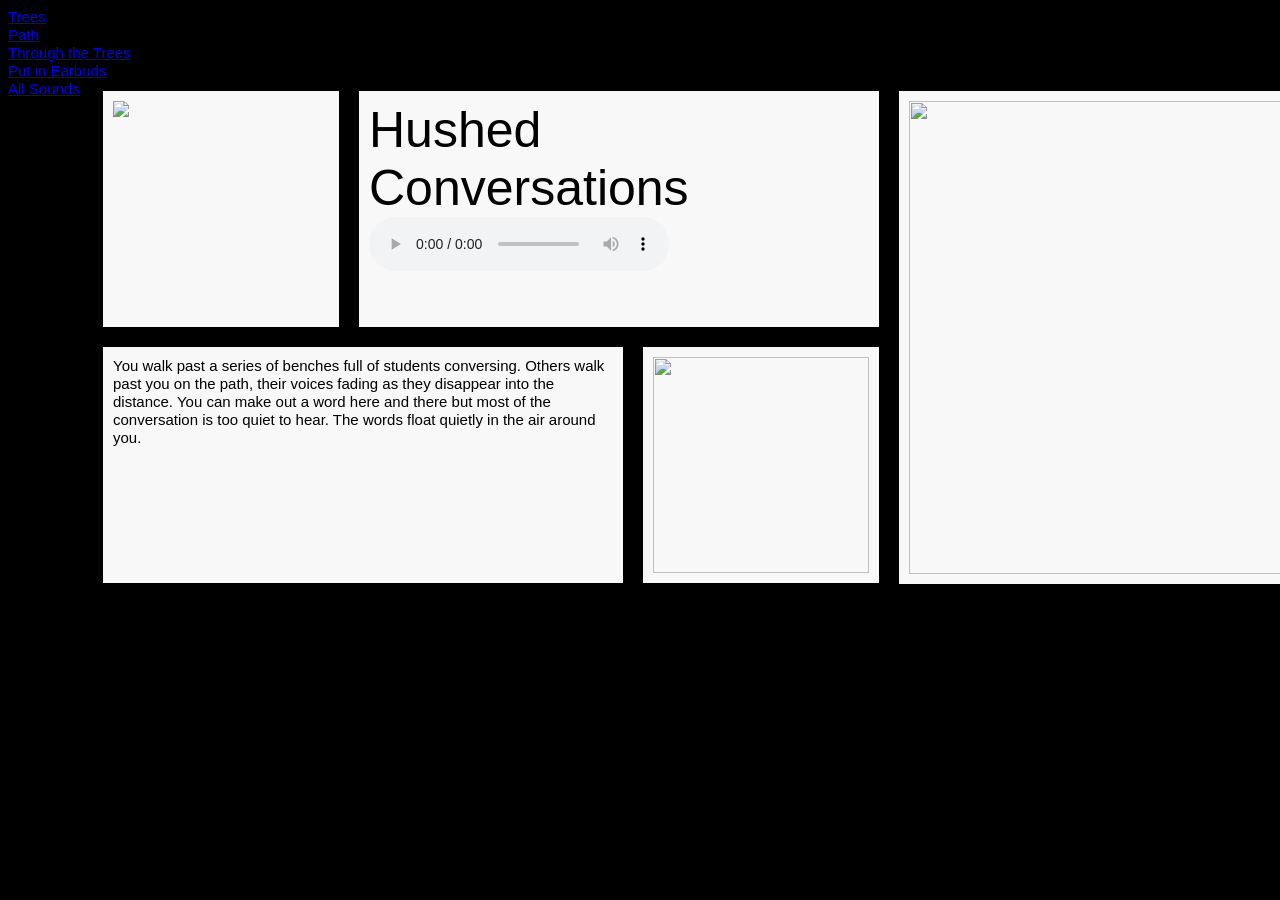
==== Pages/Page1.html @ 345219f4 "Add files via upload" ====
<!doctype html>
<html>
<head>
	
<meta charset="utf-8">
<title>Voices</title>
	
<link href="CSSsheet.css" rel="stylesheet" type="text/css">
	
</head>

<body>
	
	<div id= "Window">
		
		<img src="../Images/Convosounds.png">
		
	</div>
	
	<div id="Window3">
		
		<p3>
		Hushed Conversations
		</p3>
		
		<audio controls volume="0.1" loop>
		<source src="../Images/talking.wav" type="audio/wav">
		</audio>
		
	</div>
	
	<div id="Window4">
	
		<img src="../Images/benchtalk.jpg" width="216" height="216">
		
	</div>
	
	<div id="Window5">
	
		<p2>
		You walk past a series of benches full of students conversing. Others walk past you on the path, their voices fading as they disappear into the distance. You can make out a word here and there but most of the conversation is too quiet to hear. The words float quietly in the air around you.
		</p2>
	
	</div>
	
	<div id="Window6">
	
		<img src="../Images/walking.jpg" width="400" height="473">
	
	</div>
	
	<p2><a href="Page2.html">Trees</a><br>
  	<a href="Page3.html">Path</a><br>
  	<a href="Page4.html">Through the Trees</a><br>
	<a href="Page5.html">Put in Earbuds</a><br>
	<a href="../Index.html">All Sounds</a></p2>
	
</body>
</html>
---- Pages/CSSsheet.css ----
@charset "utf-8";
/* CSS Document */

p	{font-family: Impact, Charcoal, sans-serif;
	font-size: 50px;
	font-weight: normal;
	font-style: normal;
	text-align: center;
	margin-left: 0px;
	margin-right: 0px;
	margin-top:0px;
	color: #000000}

h	{font-family: Impact, Charcoal, sans-serif;
	font-size: 100px;
	font-weight: normal;
	font-style: normal;
	text-align: center;
	margin-left: 0px;
	margin-right: 0px;
	color: #f8f8f8}

p2	{font-family: Impact, Charcoal, sans-serif;
	font-size: 15px;
	font-weight: normal;
	font-style: normal;
	text-align: left;
	margin-left: 0px;
	margin-right: 0px;
	color: #000000}

p3	{font-family: Impact, Charcoal, sans-serif;
	font-size: 50px;
	font-weight: normal;
	font-style: normal;
	text-align: center;
	margin-left: 0px;
	margin-right: 0px;
	color: #000000}

body {
	background-color: #000000;
}


#Window {
	width:216px;
	height:216px;
	position:absolute;
	top:91px;
	left:103px;
	text-align:left;
	overflow:hidden;
	padding:10px;
	background-color: #f8f8f8;
}


#Window2 {
	width:800px;
	height:350px;
	position:absolute;
	top:201px;
	left:103px;
	text-align:left;
	overflow:hidden;
	padding:10px;
	background-color: #f8f8f8;
	background-image: url("../Images/allsounds.jpg");
}


#Window3 {
	width:500px;
	height:216px;
	position:absolute;
	top:91px;
	left:359px;
	text-align:left;
	overflow:hidden;
	padding:10px 10px;
	background-color: #f8f8f8;
	}

#Window4{
	width:216px;
	height:216px;
	position:absolute;
	top:347px;
	left:643px;
	text-align:left;
	overflow:hidden;
	padding:10px;
	background-color: #f8f8f8;
	}

#Window5{
	width:500px;
	height:216px;
	position:absolute;
	top:347px;
	left:103px;
	text-align:left;
	overflow:hidden;
	padding:10px;
	background-color: #f8f8f8;
	}

#Window6{
	width:400px;
	height:473px;
	position:absolute;
	top:91px;
	left:899px;
	text-align:left;
	overflow:hidden;
	padding:10px;
	background-color: #f8f8f8;
	}

#Window7{
	width:200px;
	height:200px;
	position:absolute;
	top:0px;
	left:1033px;
	text-align:left;
	overflow:hidden;
	padding:10px;
	background-color: #f8f8f8;
	}

#Window8{
	width:200px;
	height:200px;
	position:absolute;
	top:220px;
	left:1033px;
	text-align:left;
	overflow:hidden;
	padding:10px;
	background-color: #f8f8f8;
	}

#Window9{
	width:200px;
	height:200px;
	position:absolute;
	top:440px;
	left:1033px;
	text-align:left;
	overflow:hidden;
	padding:10px;
	background-color: #f8f8f8;
	}

#player {
 width: 95%;
}

video {
    left: 50%;
    position: absolute;
    top: 50%;
    transform: translate(-50%, -50%);
}

.style1 {
	color: #3366FF;
	font-size: 200px;
}

.style2 {
	color: #FF9900;
	font-size: 100px;
}

.text1 {font-family: Geneva, Arial, Helvetica, sans-serif; 
	font-size: 100px; 
	color: #33CCCC; 
	
	}
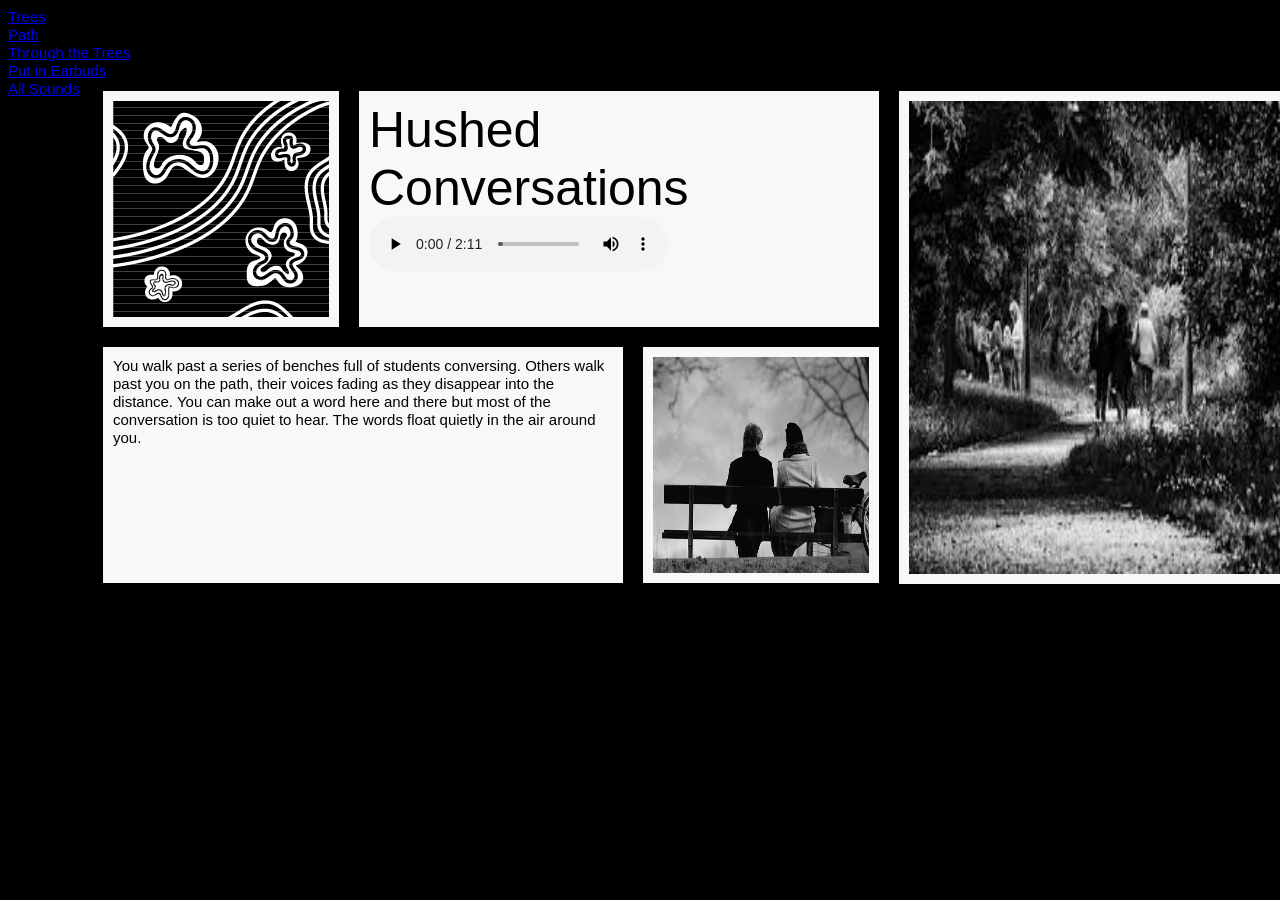
==== commit bf65f4c2: "Update Page1.html" ====
--- a/Pages/Page1.html
+++ b/Pages/Page1.html
@@ -53,7 +53,7 @@
   	<a href="Page3.html">Path</a><br>
   	<a href="Page4.html">Through the Trees</a><br>
 	<a href="Page5.html">Put in Earbuds</a><br>
-	<a href="../Index.html">All Sounds</a></p2>
+	<a href="../index.html">All Sounds</a></p2>
 	
 </body>
 </html>
